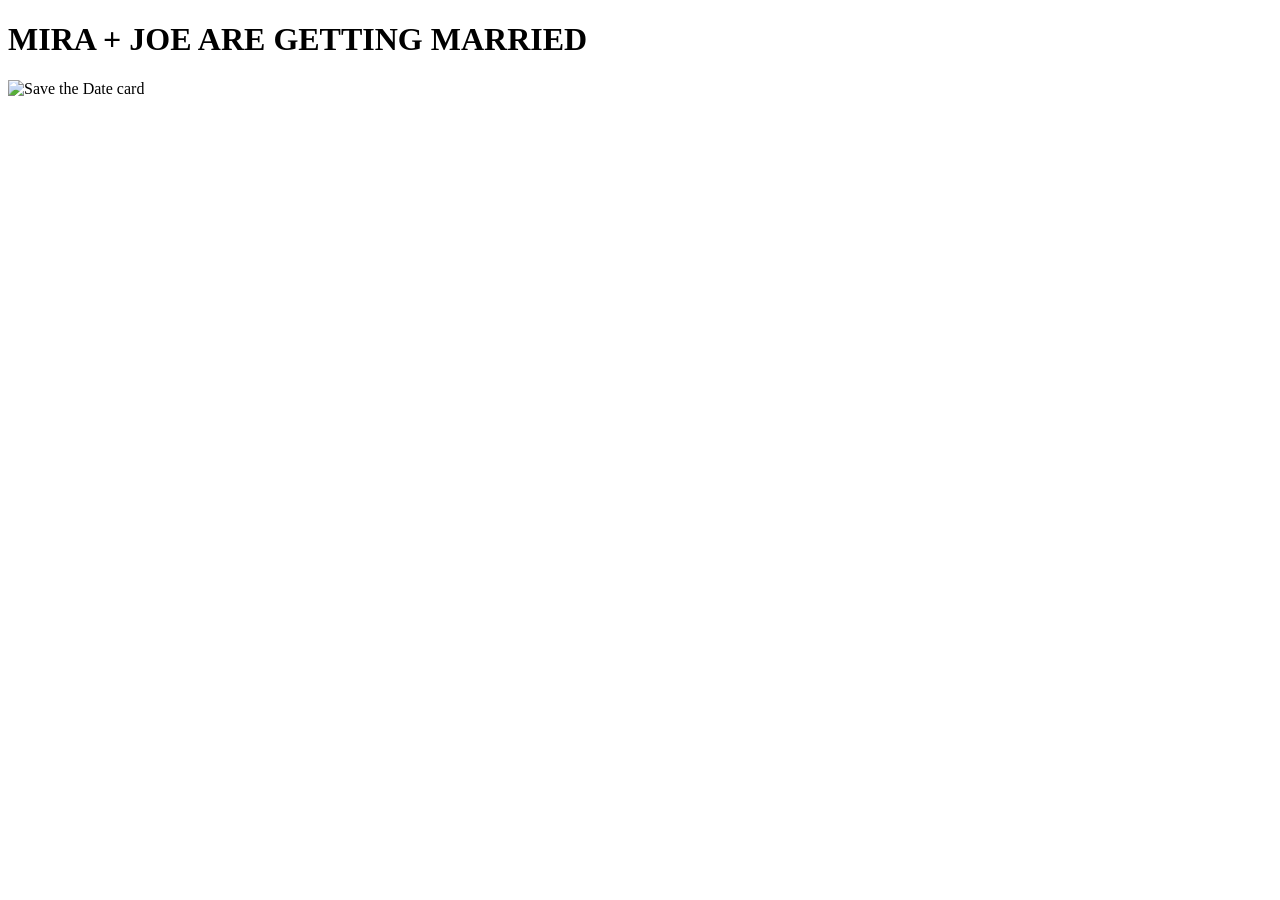
==== test.html @ 19a7e129 "std1s" ====
<!DOCTYPE html>
<html lang="eng">
    <head>
        <meta charset="utf-8">
        <meta name="viewport" content="width=device-width, initial-scale=1">
        <!--link rel="stylesheet" href="styles.css"-->
    </head>
<body>
<h1>MIRA + JOE ARE GETTING MARRIED</h1>
<!--p class="center">Welcome! More coming soon.</p-->
<img src="pics/std1s.jpg" alt="Save the Date card">

</body>
</html>
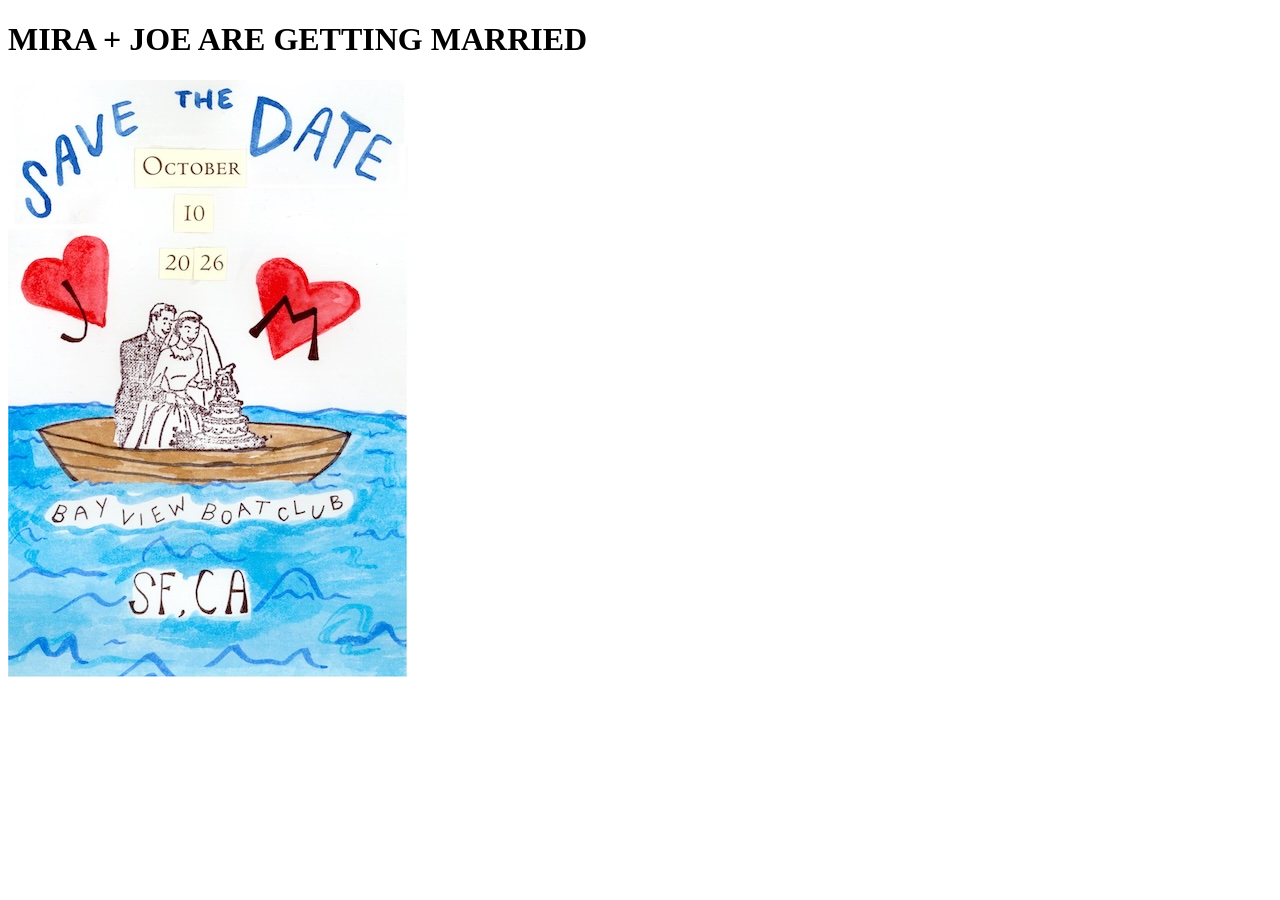
==== commit 64b8e696: "reverse" ====
--- a/test.html
+++ b/test.html
@@ -8,7 +8,7 @@
 <body>
 <h1>MIRA + JOE ARE GETTING MARRIED</h1>
 <!--p class="center">Welcome! More coming soon.</p-->
-<img src="pics/std1s.jpg" alt="Save the Date card">
+<img src="pics/std1s.jpeg" alt="Save the Date card">
 
 </body>
 </html>
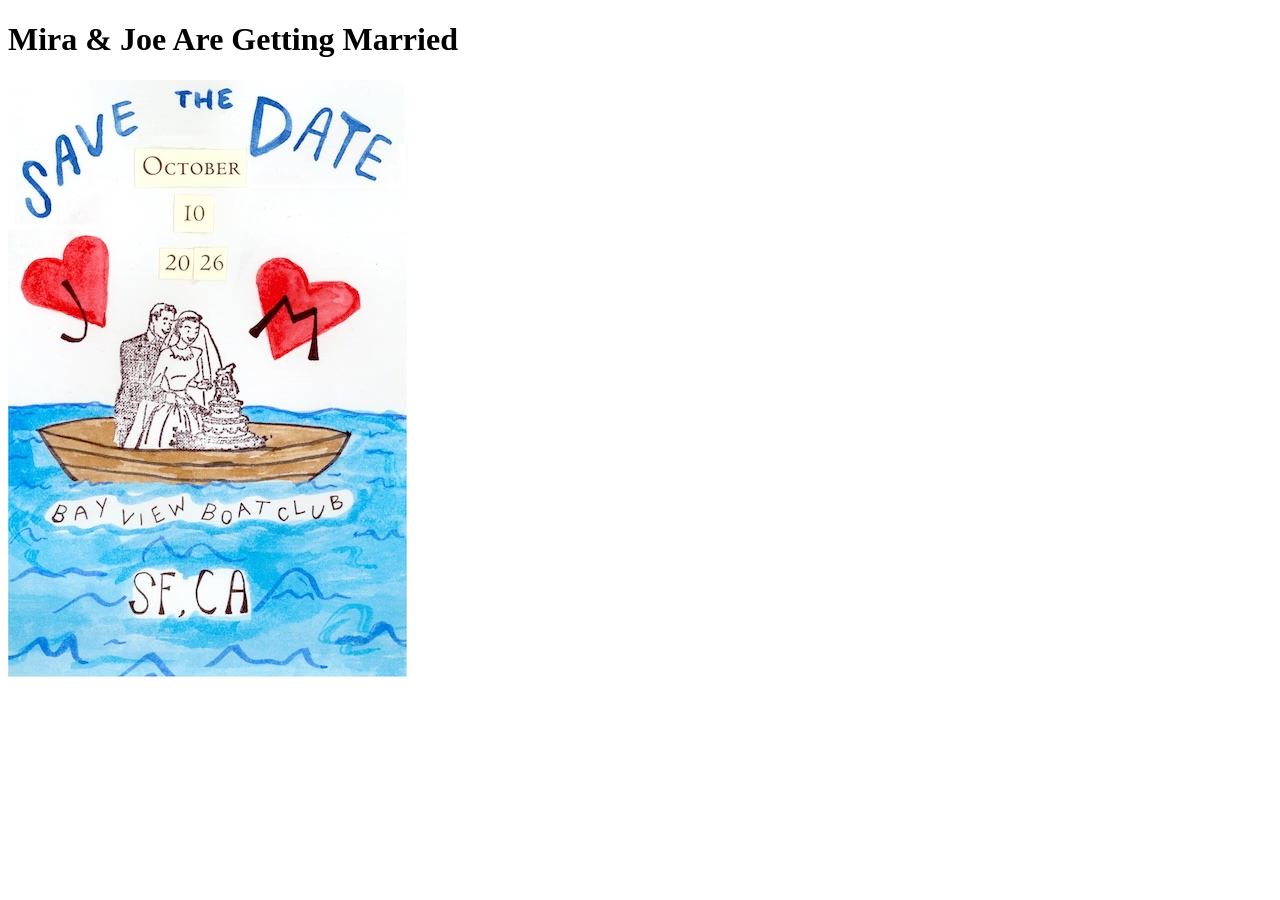
==== commit 1bdfb5f8: "changed title" ====
--- a/test.html
+++ b/test.html
@@ -6,7 +6,7 @@
         <!--link rel="stylesheet" href="styles.css"-->
     </head>
 <body>
-<h1>MIRA + JOE ARE GETTING MARRIED</h1>
+<h1>Mira & Joe Are Getting Married</h1>
 <!--p class="center">Welcome! More coming soon.</p-->
 <img src="pics/std1s.jpeg" alt="Save the Date card">
 
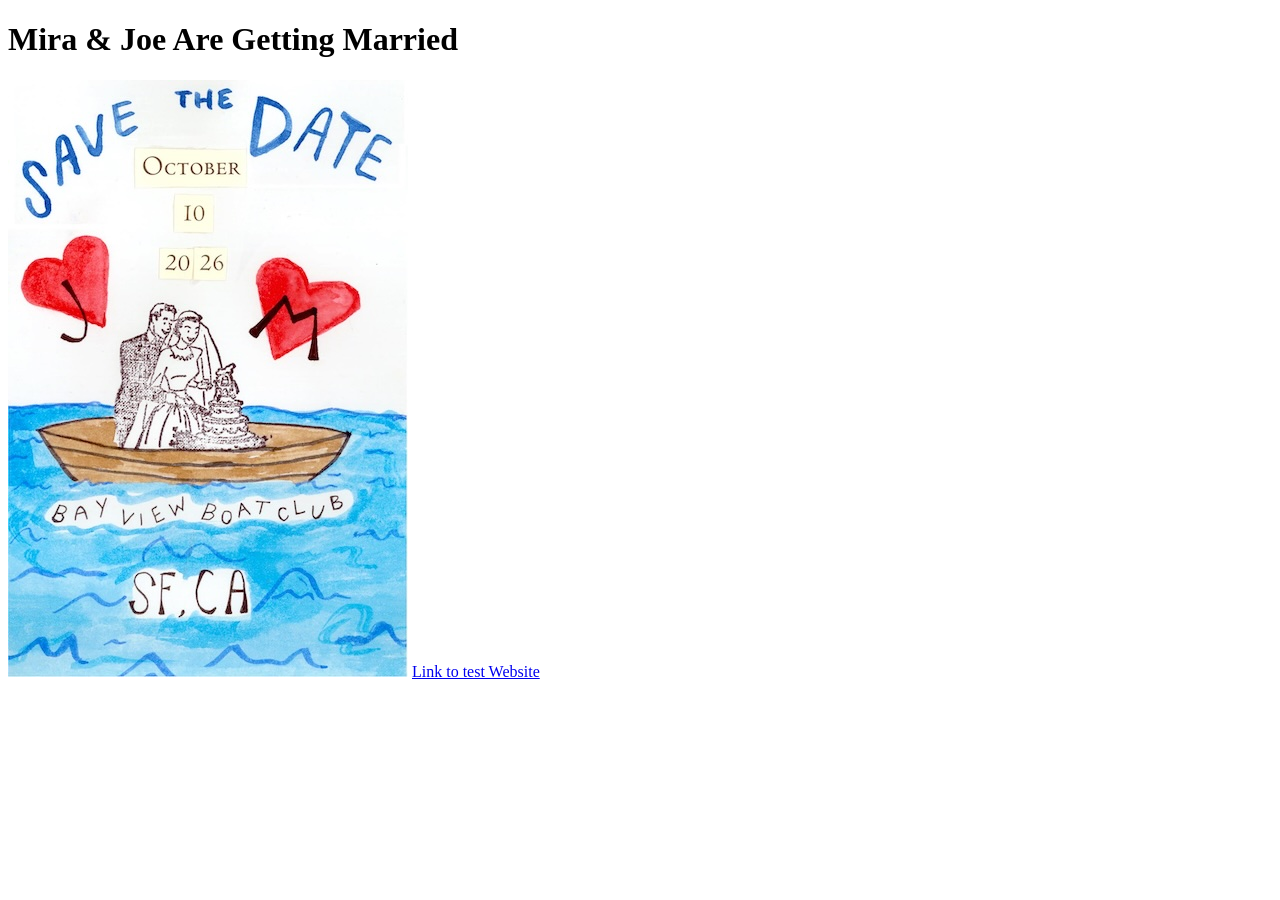
==== commit 43a0bd5d: "test inclusion" ====
--- a/test.html
+++ b/test.html
@@ -9,6 +9,6 @@
 <h1>Mira & Joe Are Getting Married</h1>
 <!--p class="center">Welcome! More coming soon.</p-->
 <img src="pics/std1s.jpeg" alt="Save the Date card">
-
+<a href="mirajoe.com/test">Link to test Website</a>
 </body>
 </html>
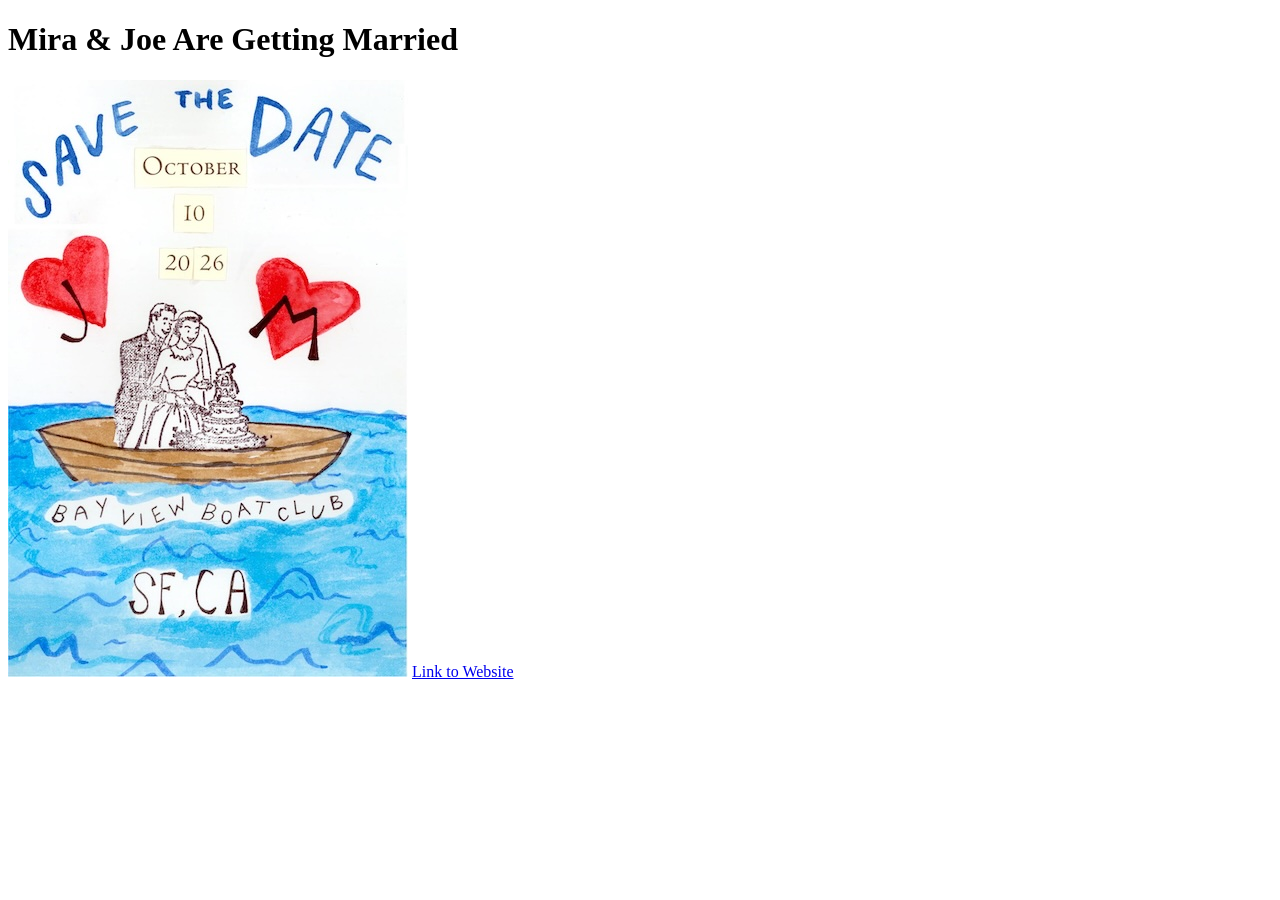
==== commit 6bd9bca2: "index" ====
--- a/test.html
+++ b/test.html
@@ -9,6 +9,6 @@
 <h1>Mira & Joe Are Getting Married</h1>
 <!--p class="center">Welcome! More coming soon.</p-->
 <img src="pics/std1s.jpeg" alt="Save the Date card">
-<a href="mirajoe.com/test">Link to test Website</a>
+<a href="/index.html">Link to Website</a>
 </body>
 </html>
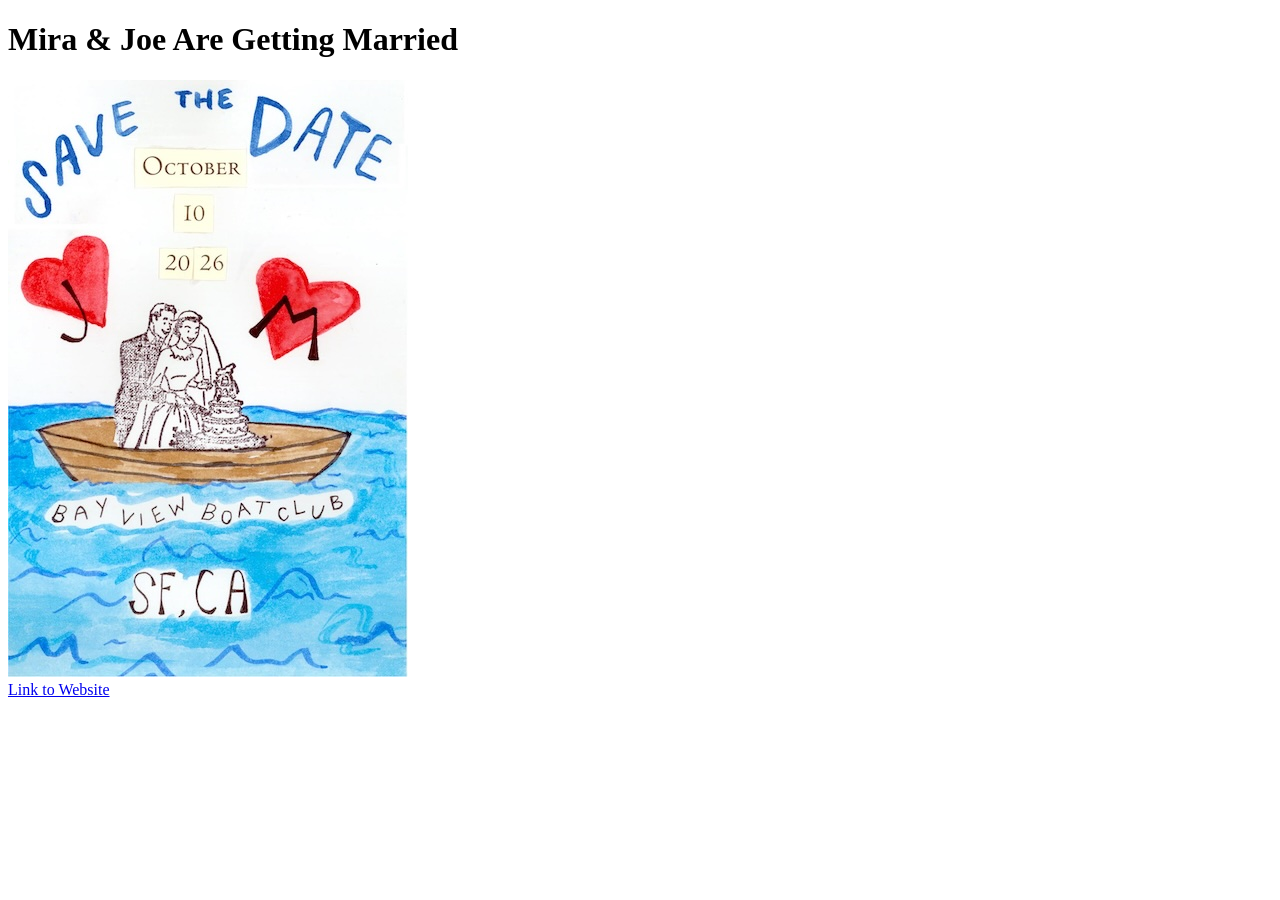
==== commit 2c15f0da: "changes" ====
--- a/test.html
+++ b/test.html
@@ -8,7 +8,7 @@
 <body>
 <h1>Mira & Joe Are Getting Married</h1>
 <!--p class="center">Welcome! More coming soon.</p-->
-<img src="pics/std1s.jpeg" alt="Save the Date card">
+<img src="pics/std1s.jpeg" alt="Save the Date card"><br>
 <a href="/index.html">Link to Website</a>
 </body>
 </html>
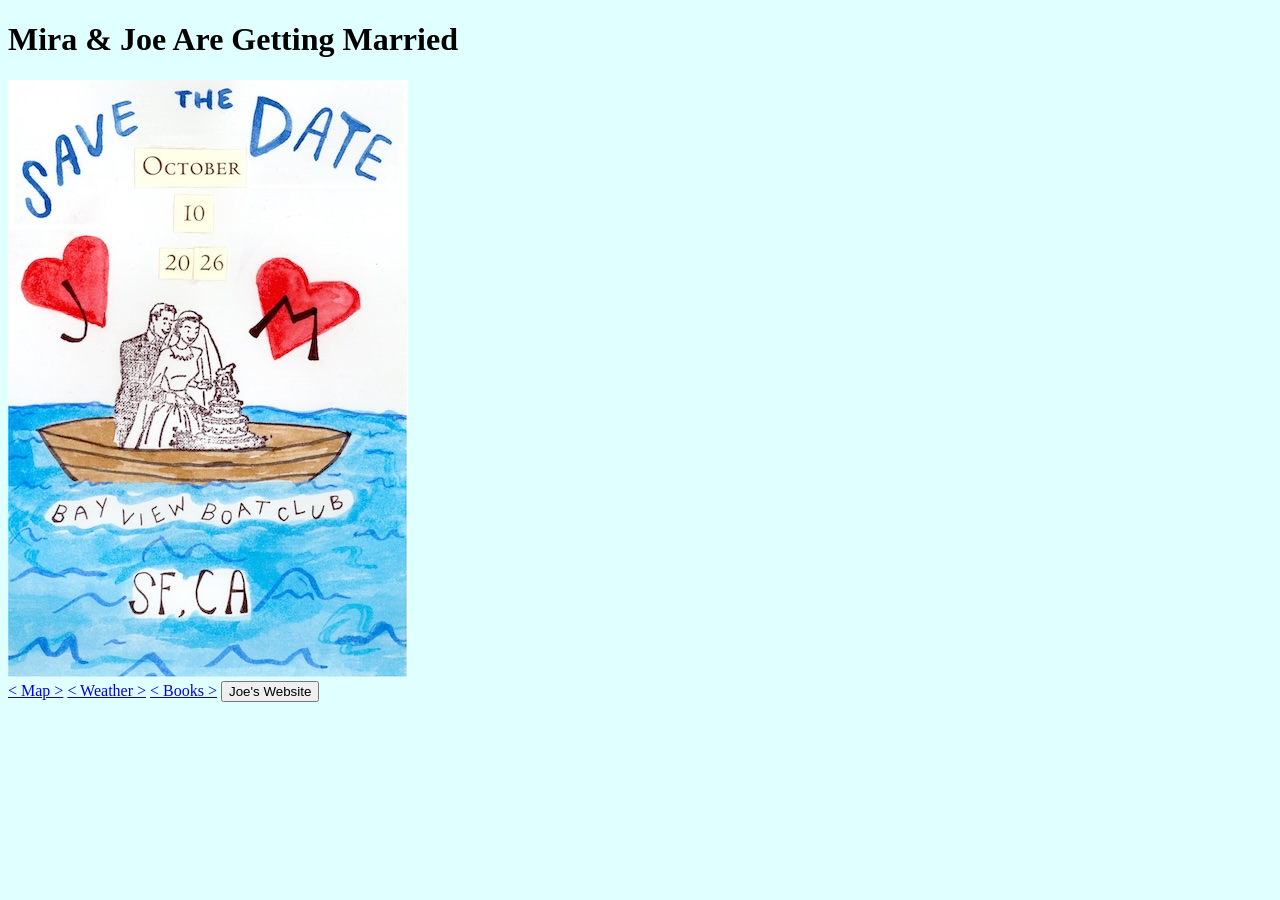
==== commit 3782d78d: "centered" ====
--- a/test.html
+++ b/test.html
@@ -4,11 +4,19 @@
         <meta charset="utf-8">
         <meta name="viewport" content="width=device-width, initial-scale=1">
         <!--link rel="stylesheet" href="styles.css"-->
+        <style>
+            body{
+                background-color:lightcyan;
+            }
+        </style>
     </head>
 <body>
 <h1>Mira & Joe Are Getting Married</h1>
 <!--p class="center">Welcome! More coming soon.</p-->
 <img src="pics/std1s.jpeg" alt="Save the Date card"><br>
-<a href="/index.html">Link to Website</a>
+<a href="https://maps.app.goo.gl/SmMEHaVX3CQbFwTh9">&lt;  Map  &gt;</a>
+<a href="https://www.wunderground.com/forecast/us/ca/san-francisco/KCASANFR2196">&lt;  Weather  &gt;</a>
+<a href="https://christophersbooks.com/">&lt;  Books  &gt;</a>
+<button href="handyjoeb.com">Joe's Website</button>
 </body>
 </html>
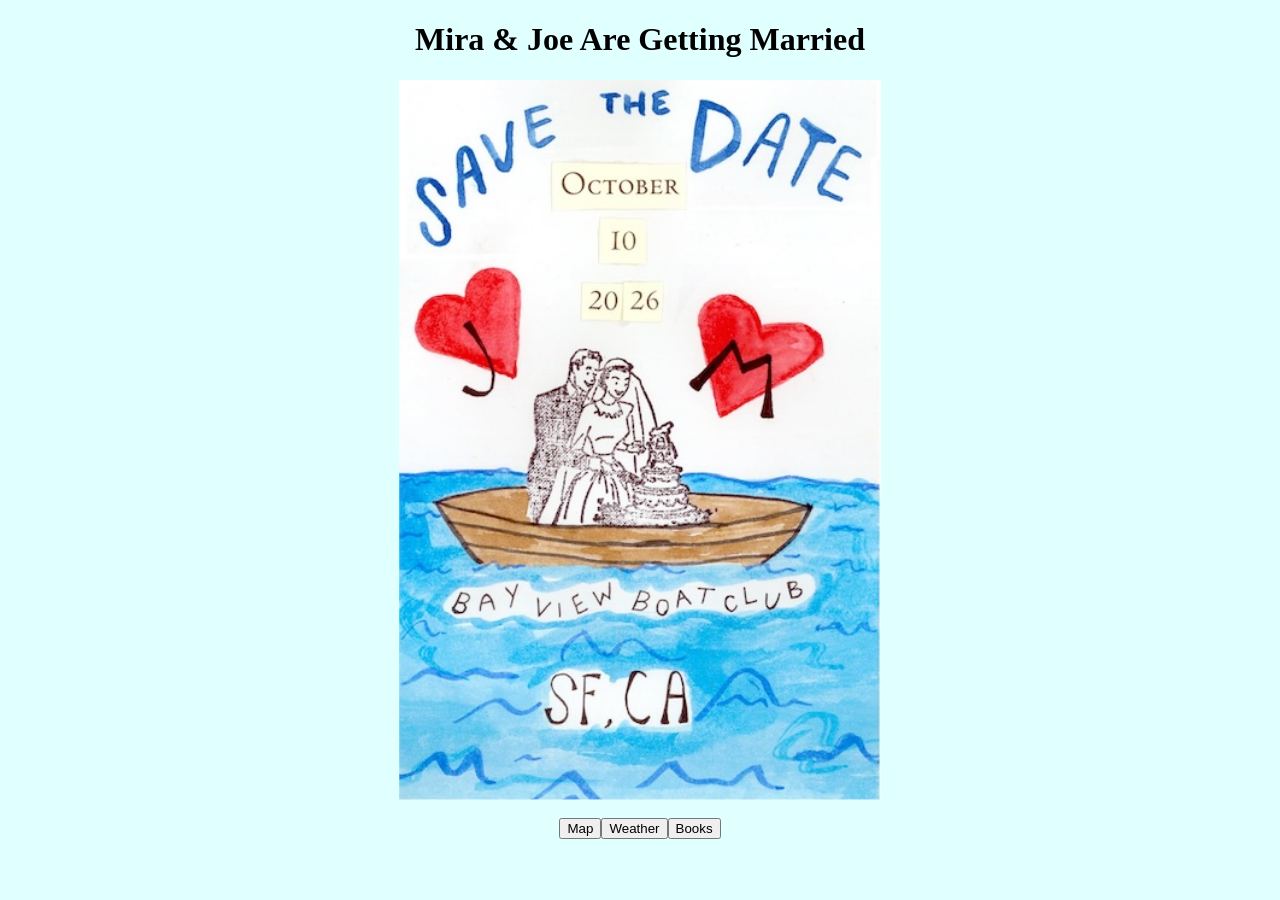
==== commit 35df815d: "test update" ====
--- a/test.html
+++ b/test.html
@@ -5,18 +5,33 @@
         <meta name="viewport" content="width=device-width, initial-scale=1">
         <!--link rel="stylesheet" href="styles.css"-->
         <style>
-            body{
+            body {
                 background-color:lightcyan;
+            }
+            .center {
+                display: flex;
+                justify-content: center;
+                align-items: center;
+            }
+            img {
+              display: block;
+              margin: auto;
+              height: 80vh;
+              width: auto;
             }
         </style>
     </head>
 <body>
-<h1>Mira & Joe Are Getting Married</h1>
-<!--p class="center">Welcome! More coming soon.</p-->
+
+<h1 class="center">Mira & Joe Are Getting Married</h1>
+
 <img src="pics/std1s.jpeg" alt="Save the Date card"><br>
-<a href="https://maps.app.goo.gl/SmMEHaVX3CQbFwTh9">&lt;  Map  &gt;</a>
-<a href="https://www.wunderground.com/forecast/us/ca/san-francisco/KCASANFR2196">&lt;  Weather  &gt;</a>
-<a href="https://christophersbooks.com/">&lt;  Books  &gt;</a>
-<button href="handyjoeb.com">Joe's Website</button>
+
+<div class="center">
+<a href="https://maps.app.goo.gl/SmMEHaVX3CQbFwTh9" target="_blank"><button>Map</button></a>
+<a href="https://www.wunderground.com/forecast/us/ca/san-francisco/KCASANFR2196" target="_blank"><button>Weather</button></a>
+<a href="https://christophersbooks.com/" target="_blank"><button>Books</button></a>
+</div>
+
 </body>
 </html>
